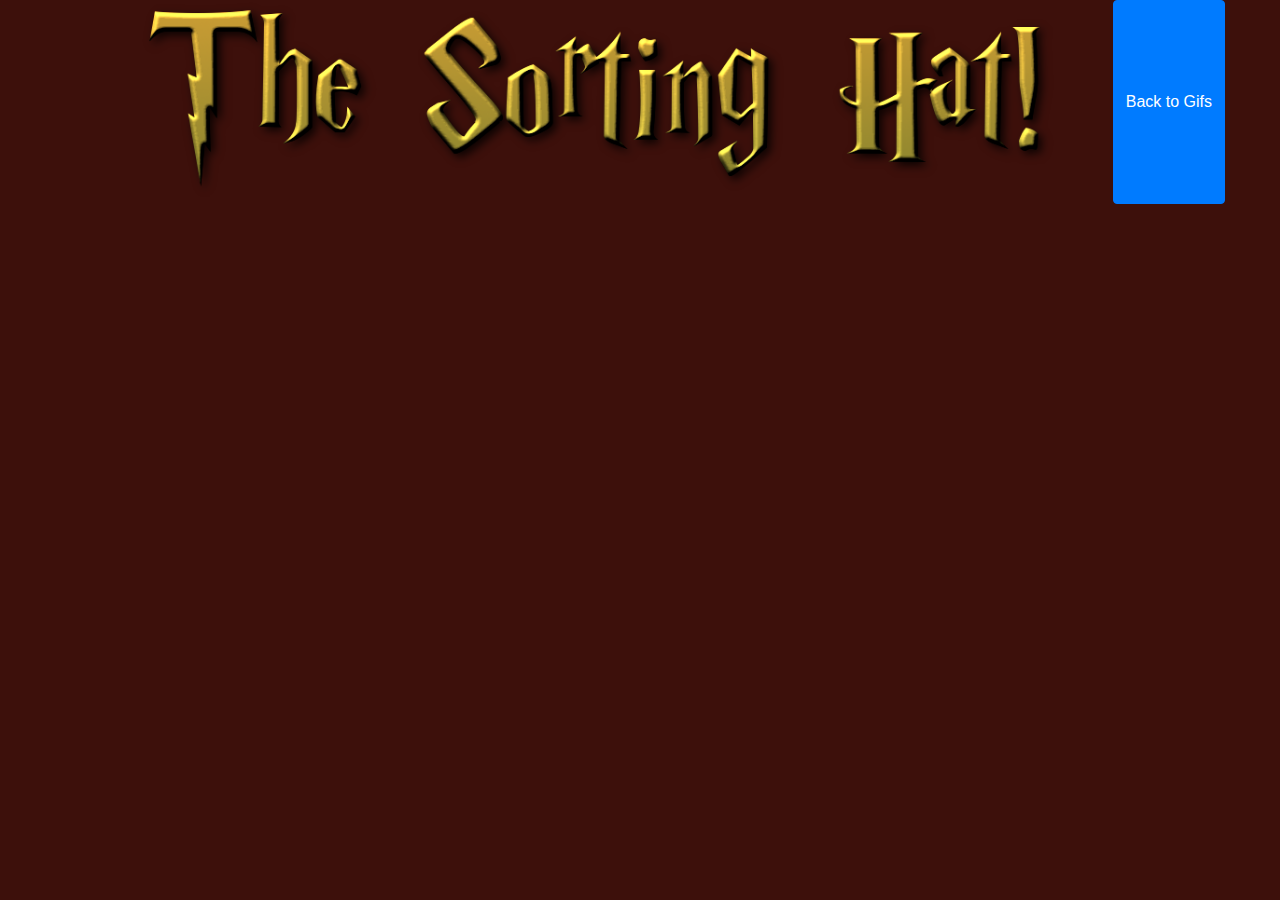
==== favorites.html @ 0978464f "All functionality included, serious layout issues" ====
<!DOCTYPE html>
<html>

<head>
  <title>The Sorting Hat</title>
  <link rel="stylesheet" href="https://maxcdn.bootstrapcdn.com/bootstrap/4.0.0/css/bootstrap.min.css">
  <link href="https://fonts.googleapis.com/css?family=Beth+Ellen&display=swap" rel="stylesheet">
  <link rel="stylesheet" href="./assets/css/stylesheet.css">
</head>

<body>

  <div class="container">

    <div class="row">
      <div class="col-md-10" id="mainLogoCol">
        <img src="./assets/images/sorting.png" id="mainLogo">
      </div>
      <div class="row">
        <button type="button" class="btn btn-primary" id="homeButton" onclick="location.href='./magicGif.html';">Back to Gifs</button>
      </div>
    </div>
    <div id="gifDisplay"></div>
  </div>
  </div>
  <script src="https://cdnjs.cloudflare.com/ajax/libs/jquery/3.2.1/jquery.min.js"></script>
  <script src="./assets/javascript/favoriteslogic.js"></script>
</body>

</html>
---- assets/css/stylesheet.css ----
/* General Style */
body {
  background-color: #3d100b;
}

#mainLogoCol {
  margin-right: auto;
  margin-left: auto;
}

#hogwartsCol {
  margin-right: auto;
  margin-left: auto;
  align-content: center;
}

#mainLogo {
  width: 100%;
}
#hogwartsLogo {
  width: 100%;
  margin-left: auto;
  margin-right: auto;
  align-self: center;
}

#paragraphCol {
  background-color: #e4d0c3;
  border-radius: 25px;
  font-size: 140%;
  margin-left: auto;
  margin-right: auto;
  font-family: 'Beth Ellen', cursive;
}

#buttonCol {
  margin-top: 2.5%;
  margin-bottom: 2.5%;
  margin-left: auto;
  margin-right: auto;
}

#sortingButton {
  margin-left: 10%;
  float: left;
}

#sortingImage {
  float: left;
  border-radius: 10px;
  width: 40%;
}
#sortingImage:hover {
  box-shadow: 10px 10px 5px grey;
}

#gifmagicImage {
  float: right;
  border-radius: 10px;
  width: 40%;
}

#gifmagicImage:hover {
  box-shadow: 10px 10px 5px grey;
}

#gifmagicButton {
  margin-right: 10%;
  float: right;
  border-radius: 10px;
}

#fakeTextbook {
  font-family: 'Pirata One', cursive;
  font-size: 2rem;
  margin: 20px;
}

/* GIF Magic Styles */
.gifButton {
  text-transform: capitalize;
  font-family: 'Pirata One', cursive;
  font-size: 170%;
  margin-left: auto;
  margin-right: auto;
  display: inline-block;
  max-width: 100%;
  height: auto;
}

.gifCard {
  background-color: #e4d0c3;
  border-radius: 25px;
  margin-top: 15px;
  margin-left: auto;
  margin-right: auto;
  padding: 10px;
}

.gifStill {
  width: 80%;
  max-height: 150px;

  border-radius: 5px;

  margin-left: auto;
  margin-right: auto;
}
.gifImageDiv {
  margin-top: 10px;
  margin-left: 40px;
  margin-right: auto;
}

.gifRatingDiv {
  margin-top: 15px;
  margin-bottom: auto;
}

#typeSpell {
  margin-top: 20px;
  margin-bottom: 20px;
}

#preparedSpells {
  margin-top: 20px;
  margin-bottom: 20px;
}

#spellInput {
  width: 40%;
  margin-right: 50px;
  margin-left: auto;
}

#prepareSpell {
  display: inline-block;
  margin-right: 20px;
}

#homeButton {
  margin-right: auto;
}

#clicktoSort {
  margin-left: 145px;
  margin-right: 30px;
}

#returnHome {
  margin-right: auto;
}
.spellButtonDivs {
  margin: 10px;
  margin-left: auto;
  margin-right: auto;
  display: inline-block;
}

#houseImage {
  margin-top: 75px;
}

/* Flip card styles */
#cardBack {
  width: 280px;
  height: auto;
  border-radius: 10px;

  margin-left: 10%;
  margin-top: 5%;
}

#cardColumn {
  margin-left: auto;
  margin-right: auto;
}
.flip-card {
  margin-top: 40px;
  margin-bottom: 40px;
  background-color: black;
  width: 300;
  height: 469px;
  border: 1px solid #f1f1f1;
  border-radius: 25px;
  perspective: 1000px;

 }

 .flip-card-inner {
  border-radius: 25px;
  position: relative;
  width: 100%;
  height: 100%;
  text-align: center;
  transition: transform 0.8s;
  transform-style: preserve-3d;
}

.flip-card .flip-card-inner {
  transform: rotateY(180deg);
}

.flip-card-front, .flip-card-back {
  position: absolute;
  width: 100%;
  height: 100%;
  backface-visibility: hidden;
}

.flip-card-front {
  color: black;
  margin: auto;
}

.flip-card-back {
  color: white;
  font-family: 'Special Elite', cursive;
  transform: rotateY(180deg);
}
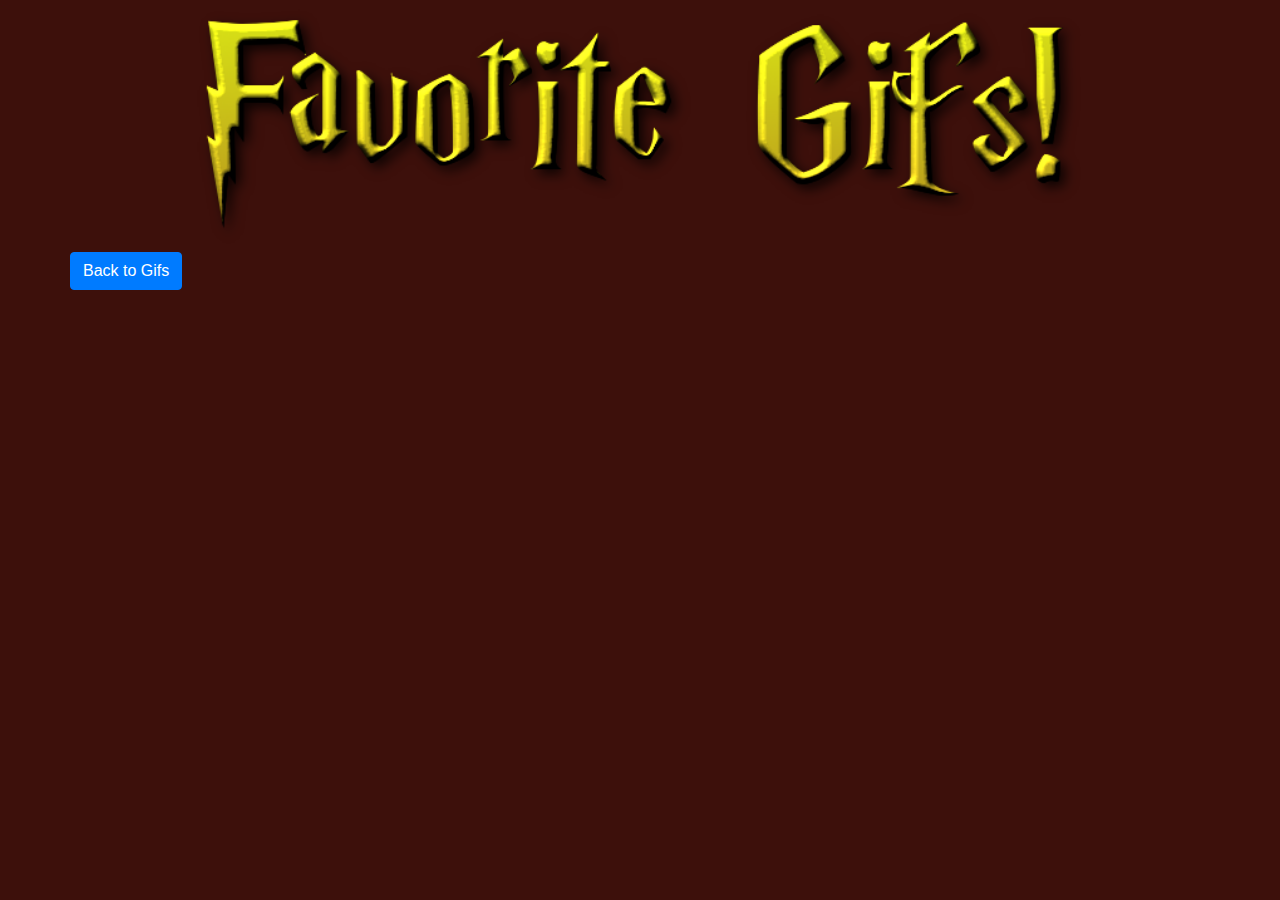
==== commit dbf941d7: "Logo for Favorites" ====
--- a/favorites.html
+++ b/favorites.html
@@ -11,16 +11,15 @@
 <body>
 
   <div class="container">
-
+    <div class="col-md-10" id="mainLogoCol">
+      <img src="./assets/images/favoritegifs.png" id="mainLogo">
+    </div>
     <div class="row">
-      <div class="col-md-10" id="mainLogoCol">
-        <img src="./assets/images/sorting.png" id="mainLogo">
-      </div>
-      <div class="row">
-        <button type="button" class="btn btn-primary" id="homeButton" onclick="location.href='./magicGif.html';">Back to Gifs</button>
-      </div>
+      <button type="button" class="btn btn-primary" id="homeButton" onclick="location.href='./magicGif.html';">Back to
+        Gifs</button>
     </div>
-    <div id="gifDisplay"></div>
+  </div>
+  <div id="gifDisplay"></div>
   </div>
   </div>
   <script src="https://cdnjs.cloudflare.com/ajax/libs/jquery/3.2.1/jquery.min.js"></script>
